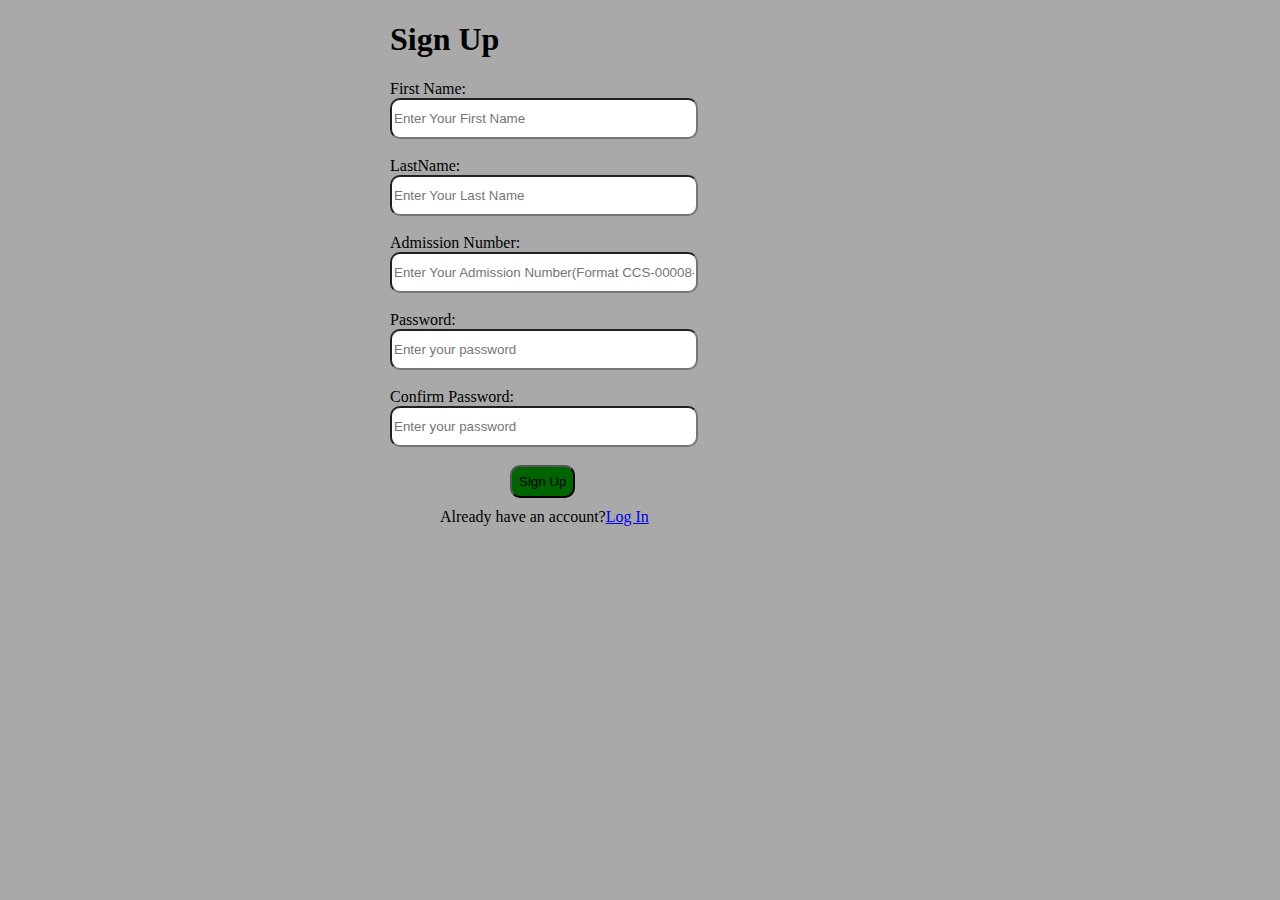
==== SIGNUP.html @ ddf5f3a9 "Added Styling." ====
<!DOCTYPE html>
<html lang="en">
  <head>
    <meta charset="UTF-8" />
    <meta http-equiv="X-UA-Compatible" content="IE=edge" />
    <meta name="viewport" content="width=device-width, initial-scale=1.0" />
    <title>Student Portal</title>
    <link rel="stylesheet" href="styles.css">
    
  </head>
  <body>
    <div id="form">
      <header><h1>Sign Up</h1></header>

      
        <form action="" method="POST">
        First Name:<br><input
          id="fName"
          type="text"
          name="fName"
          placeholder="Enter Your First Name"
        /><br><br>
        LastName:<br><input
          id="lName"
          type="text"
          name="lName"
          placeholder="Enter Your Last Name"
        /><br><br>
        Admission Number:<br><input
          id="adm_number"
          type="text"
          name="admNumber"
          placeholder="Enter Your Admission Number(Format CCS-00008-021) "
        /><br><br>
        Password:<br><input id="pass" type="password" name="pass" placeholder="Enter your password"/><br><br>
        Confirm Password:<br><input id="con_pass" type="password" name="con_pass" placeholder="Enter your password"/><br><br>
        <button type="button" id="sign_up_button" name="sign_up_button">Sign Up</button>
        </form>
      
      <div id="signupdiv">
        <span>Already have an account?<a href="SIGNIN.html">Log In</a></span>
      </div>
   </div>
  </body>
</html>
---- styles.css ----
body {
  max-width: 500px;
  margin: auto;
  background-color: darkgray;
}

#form {
  text-align: start;
}

#fName,
#lName,
#adm_number,
#pass,
#con_pass {
  border-radius: 10px;
  min-height: 35px;
  min-width: 300px;
  max-height: 40px;
}

h1 {
  text-align: start;
}
#sign_up_button,
#login {
  background-color: darkgreen;
  border-radius: 10px;
  margin-left: 120px;
  padding: 7px;
  padding-left: 7px;
  padding-right: 7px;
}
#signindiv,
#signupdiv {
  margin: 10px;
  margin-left: 50px;
}
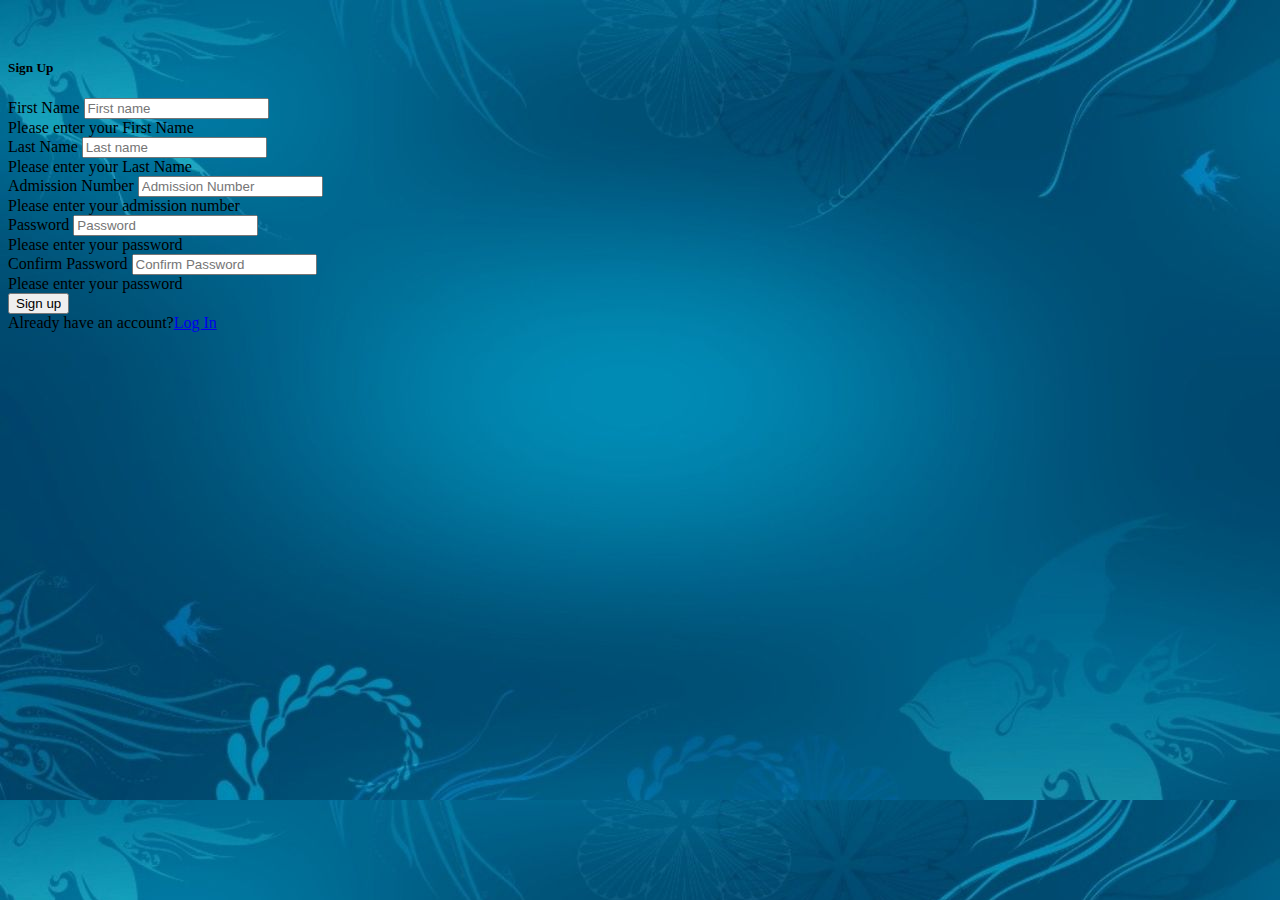
==== commit 4db5b1fd: "styled  the website with bootstrap" ====
--- a/SIGNUP.html
+++ b/SIGNUP.html
@@ -5,41 +5,104 @@
     <meta http-equiv="X-UA-Compatible" content="IE=edge" />
     <meta name="viewport" content="width=device-width, initial-scale=1.0" />
     <title>Student Portal</title>
-    <link rel="stylesheet" href="styles.css">
-    
+    <link rel="stylesheet" href="https://stackpath.bootstrapcdn.com/bootstrap/4.1.3/css/bootstrap.min.css" integrity="sha384-MCw98/SFnGE8fJT3GXwEOngsV7Zt27NXFoaoApmYm81iuXoPkFOJwJ8ERdknLPMO" crossorigin="anonymous">
+    <link rel="stylesheet" href="css/styles.css" />
   </head>
   <body>
-    <div id="form">
-      <header><h1>Sign Up</h1></header>
+    <div class="container" >
+      <div class="row">
+        <div class="col-sm"></div>
+          <div class="col-sm-8">
+            <div class="card text-white bg-dark mb-3">
+              <div class="card-header text-center">
+                <h5>Sign Up</h5>
+              </div>
+              <div class="card-body">
+                <form  class="needs-validation" action="Server.php" method="POST" novalidate>
+                  <div class="form-row">
+                    <div class="col">
+                      <label for="firstName">First Name</label>
+                      <input type="text" id="fName"class="form-control" name="fName" placeholder="First name" required>
+                      <div class="invalid-feedback">
+                        Please enter your First Name
+                      </div>
+                    </div>
+                    <div class="col">
+                      <label for="lastName">Last Name</label>
+                      <input type="text" id="lName" class="form-control" name="lName" placeholder="Last name" required>
+                      <div class="invalid-feedback">
+                        Please enter your Last Name
+                      </div>
+                    </div>
+                  </div>
+                  <div class="form-group">
+                    <label for="basicPay">Admission Number</label>
+                    <input type="text" class="form-control " id="adm_number" name="admNumber" placeholder="Admission Number" required>
+                    <div class="invalid-feedback">
+                      Please enter your admission number
+                    </div>
+                  </div>
+                  <div class="form-group">
+                    <label for="basicPay">Password</label>
+                    <input type="password" class="form-control " id="pass" name="pass" placeholder="Password" required>
+                    <div class="invalid-feedback">
+                      Please enter your password
+                    </div>
+                  </div>
+                  <div class="form-group">
+                    <label for="basicPay">Confirm Password</label>
+                    <input type="password" class="form-control " id="con_pass" name="con_pass" placeholder="Confirm Password" required>
+                    <div class="invalid-feedback">
+                      Please enter your password
+                    </div>
+                  </div>
+        
+                  <div class="row">
+                    <div class="col-sm"></div>
+                    <div class="col-sm">
+                       <button id="sign_up_button" name="sign_up_button" class="btn btn-primary btn-lg btn-block" type="submit">Sign up</button>
+                      </div>
+                    <div class="col-sm"></div>
+                  </div>
+                  <div class="row">
+                    <div class="col-sm-4"></div>
+                    <div class="col-sm-6">
+                       Already have an account?<a href="SIGNIN.html">Log In</a>
+                    </div>
+                    <div class="col-sm-3"></div>
+                  </div>
 
-      
-        <form action="" method="POST">
-        First Name:<br><input
-          id="fName"
-          type="text"
-          name="fName"
-          placeholder="Enter Your First Name"
-        /><br><br>
-        LastName:<br><input
-          id="lName"
-          type="text"
-          name="lName"
-          placeholder="Enter Your Last Name"
-        /><br><br>
-        Admission Number:<br><input
-          id="adm_number"
-          type="text"
-          name="admNumber"
-          placeholder="Enter Your Admission Number(Format CCS-00008-021) "
-        /><br><br>
-        Password:<br><input id="pass" type="password" name="pass" placeholder="Enter your password"/><br><br>
-        Confirm Password:<br><input id="con_pass" type="password" name="con_pass" placeholder="Enter your password"/><br><br>
-        <button type="button" id="sign_up_button" name="sign_up_button">Sign Up</button>
-        </form>
-      
-      <div id="signupdiv">
-        <span>Already have an account?<a href="SIGNIN.html">Log In</a></span>
+                </form>
+                <div id="signupdiv">
+                </div>
+              </div>
+            </div>  
+          </div>
+        <div class="col-sm"></div>
       </div>
-   </div>
+    </div>
+    <script>
+      //  JavaScript for disabling form submissions if there are invalid fields
+      (function() {
+        'use strict';
+        window.addEventListener('load', function() {
+          // Fetch all the forms we want to apply custom Bootstrap validation styles to
+          var forms = document.getElementsByClassName('needs-validation');
+          // Loop over them and prevent submission
+          var validation = Array.prototype.filter.call(forms, function(form) {
+            form.addEventListener('submit', function(event) {
+              if (form.checkValidity() === false) {
+                event.preventDefault();
+                event.stopPropagation();
+              }
+              form.classList.add('was-validated');
+            }, false);
+          });
+        }, false);
+      })();
+      </script>
+    <script src="https://code.jquery.com/jquery-3.3.1.slim.min.js" integrity="sha384-q8i/X+965DzO0rT7abK41JStQIAqVgRVzpbzo5smXKp4YfRvH+8abtTE1Pi6jizo" crossorigin="anonymous"></script>
+    <script src="https://cdnjs.cloudflare.com/ajax/libs/popper.js/1.14.3/umd/popper.min.js" integrity="sha384-ZMP7rVo3mIykV+2+9J3UJ46jBk0WLaUAdn689aCwoqbBJiSnjAK/l8WvCWPIPm49" crossorigin="anonymous"></script>
+    <script src="https://stackpath.bootstrapcdn.com/bootstrap/4.1.3/js/bootstrap.min.js" integrity="sha384-ChfqqxuZUCnJSK3+MXmPNIyE6ZbWh2IMqE241rYiqJxyMiZ6OW/JmZQ5stwEULTy" crossorigin="anonymous"></script>
   </body>
 </html>
--- a/css/styles.css
+++ b/css/styles.css
@@ -0,0 +1,55 @@
+.card {
+  margin-top: 60px;
+}
+
+body {
+  background-image: url('../login-page-background-image.jpg');
+}
+
+/*
+.home {
+  background-image: url('../home-background-image.jpg');
+}
+#form {
+  text-align: start;
+}
+.signin {
+  margin-top: auto;
+}
+#fName,
+#lName,
+#adm_number,
+#pass,
+#con_pass {
+  border-radius: 10px;
+  min-height: 35px;
+  min-width: 300px;
+  max-height: 40px;
+}
+
+h1 {
+  text-align: start;
+}
+#sign_up_button,
+#login {
+  background-color: darkgreen;
+  cursor: pointer;
+  margin-top: auto;
+  border-radius: 10px;
+  margin-left: 120px;
+  padding: 7px;
+  padding-left: 7px;
+  padding-right: 7px;
+}
+#sign_up_button:hover,
+#login:hover {
+  background-color: aqua;
+}
+#signindiv,
+#signupdiv {
+  margin: 10px;
+  margin-left: 50px;
+}
+a:hover {
+  color: aqua;
+} */
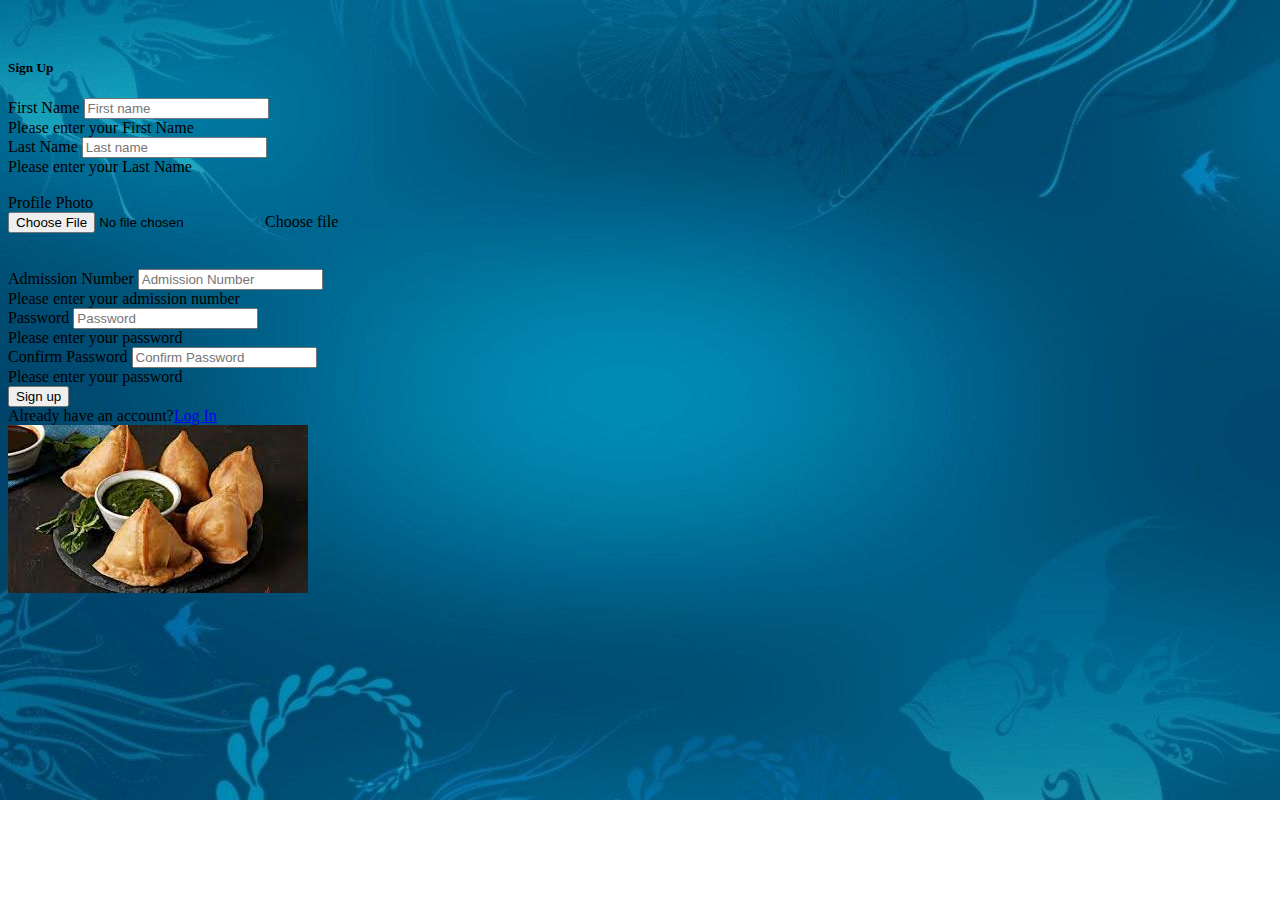
==== commit 3e40c50a: "Added file input for uploading profile image in sign up page." ====
--- a/SIGNUP.html
+++ b/SIGNUP.html
@@ -6,9 +6,9 @@
     <meta name="viewport" content="width=device-width, initial-scale=1.0" />
     <title>Student Portal</title>
     <link rel="stylesheet" href="https://stackpath.bootstrapcdn.com/bootstrap/4.1.3/css/bootstrap.min.css" integrity="sha384-MCw98/SFnGE8fJT3GXwEOngsV7Zt27NXFoaoApmYm81iuXoPkFOJwJ8ERdknLPMO" crossorigin="anonymous">
-    <link rel="stylesheet" href="css/styles.css" />
+    <link rel="stylesheet" href="css/style.css" />
   </head>
-  <body>
+  <body class="sign_up_body">
     <div class="container" >
       <div class="row">
         <div class="col-sm"></div>
@@ -18,7 +18,7 @@
                 <h5>Sign Up</h5>
               </div>
               <div class="card-body">
-                <form  class="needs-validation" action="Server.php" method="POST" novalidate>
+                <form  class="needs-validation" action="Server.php" method="POST" enctype="multipart/form-data" novalidate>
                   <div class="form-row">
                     <div class="col">
                       <label for="firstName">First Name</label>
@@ -35,6 +35,15 @@
                       </div>
                     </div>
                   </div>
+                  <br>
+                  <label for="profilePhotoFile">Profile Photo</label>
+                  <br>
+                  <div class="custom-file">
+                    <input type="file" class="custom-file-input" id="profilePhotoFile" name="profilePhoto" placeholder="Foramts accepted : jpg, png and jpeg">
+                    <label class="custom-file-label" for="profilePhotoFile">Choose file</label>
+                  </div>
+                  <br>
+                  <br>
                   <div class="form-group">
                     <label for="basicPay">Admission Number</label>
                     <input type="text" class="form-control " id="adm_number" name="admNumber" placeholder="Admission Number" required>
@@ -81,7 +90,9 @@
         <div class="col-sm"></div>
       </div>
     </div>
+    <img src="uploads/download1.jpg" alt="">
     <script>
+      
       //  JavaScript for disabling form submissions if there are invalid fields
       (function() {
         'use strict';
--- a/css/style.css
+++ b/css/style.css
@@ -0,0 +1,18 @@
+.card {
+  margin-top: 60px;
+}
+#sign_in_card {
+  margin-top: 120px;
+}
+.sign_up_body,
+.sign_in_body {
+  background-image: url('../login-page-background-image.jpg');
+  background-repeat: no-repeat;
+  background-size: cover;
+}
+
+.home {
+  background-image: url('../home-background-image.jpg');
+  background-repeat: no-repeat;
+  background-size: cover;
+}
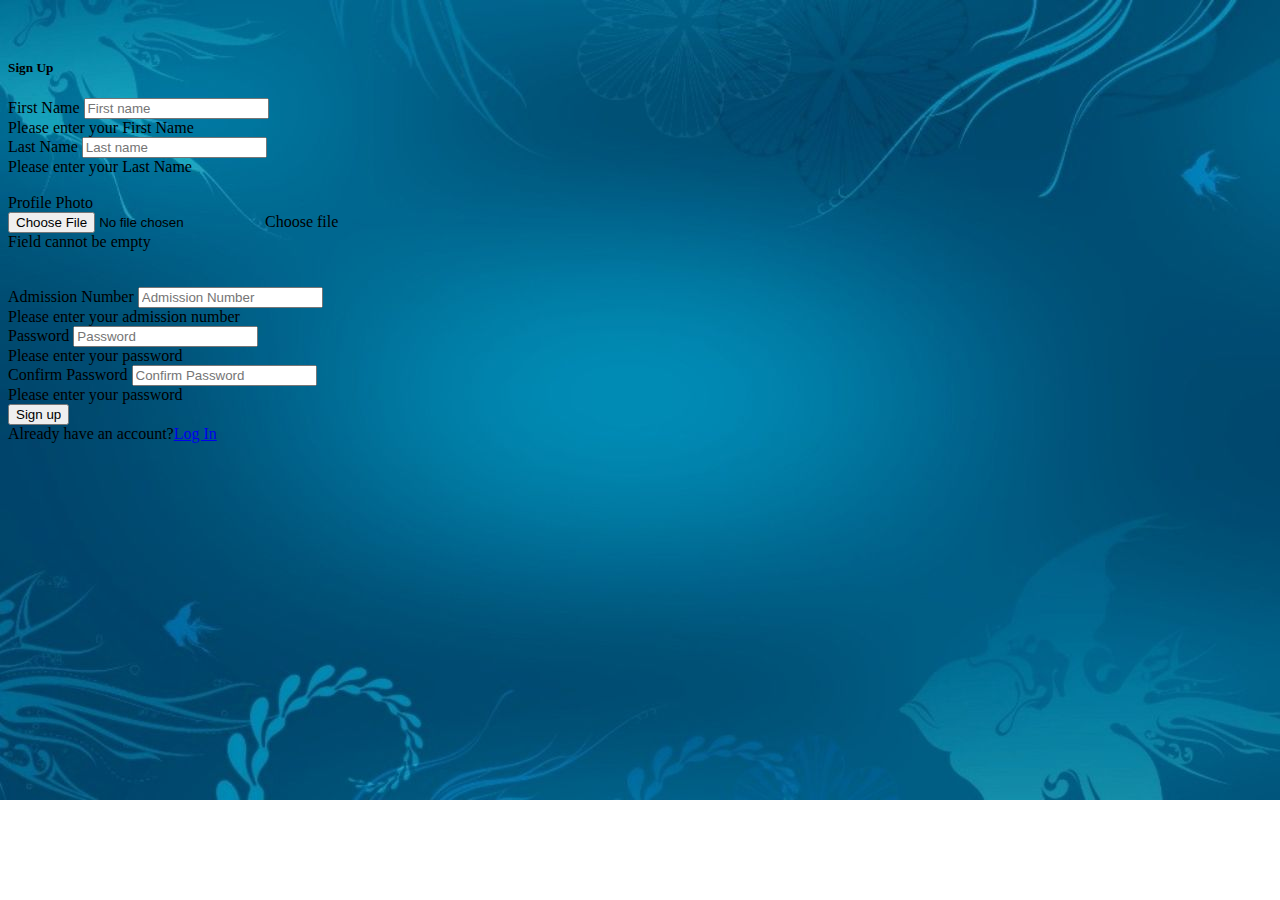
==== commit 4181c2b5: "Added js code to change file  input label when the user   chooses a file." ====
--- a/SIGNUP.html
+++ b/SIGNUP.html
@@ -39,8 +39,9 @@
                   <label for="profilePhotoFile">Profile Photo</label>
                   <br>
                   <div class="custom-file">
-                    <input type="file" class="custom-file-input" id="profilePhotoFile" name="profilePhoto" placeholder="Foramts accepted : jpg, png and jpeg">
+                    <input type="file" class="custom-file-input" id="profilePhotoFile" name="profilePhoto"  required>
                     <label class="custom-file-label" for="profilePhotoFile">Choose file</label>
+                    <div class="invalid-feedback">Field cannot be empty</div>
                   </div>
                   <br>
                   <br>
@@ -90,13 +91,16 @@
         <div class="col-sm"></div>
       </div>
     </div>
-    <img src="uploads/download1.jpg" alt="">
-    <script>
-      
+    <script>     
       //  JavaScript for disabling form submissions if there are invalid fields
       (function() {
         'use strict';
-        window.addEventListener('load', function() {
+          window.addEventListener('load', function() {
+            $('input[type="file"]').change(function(e){
+                  var fileName = e.target.files[0].name;
+                $('.custom-file-label').html(fileName);
+              }
+            );
           // Fetch all the forms we want to apply custom Bootstrap validation styles to
           var forms = document.getElementsByClassName('needs-validation');
           // Loop over them and prevent submission
